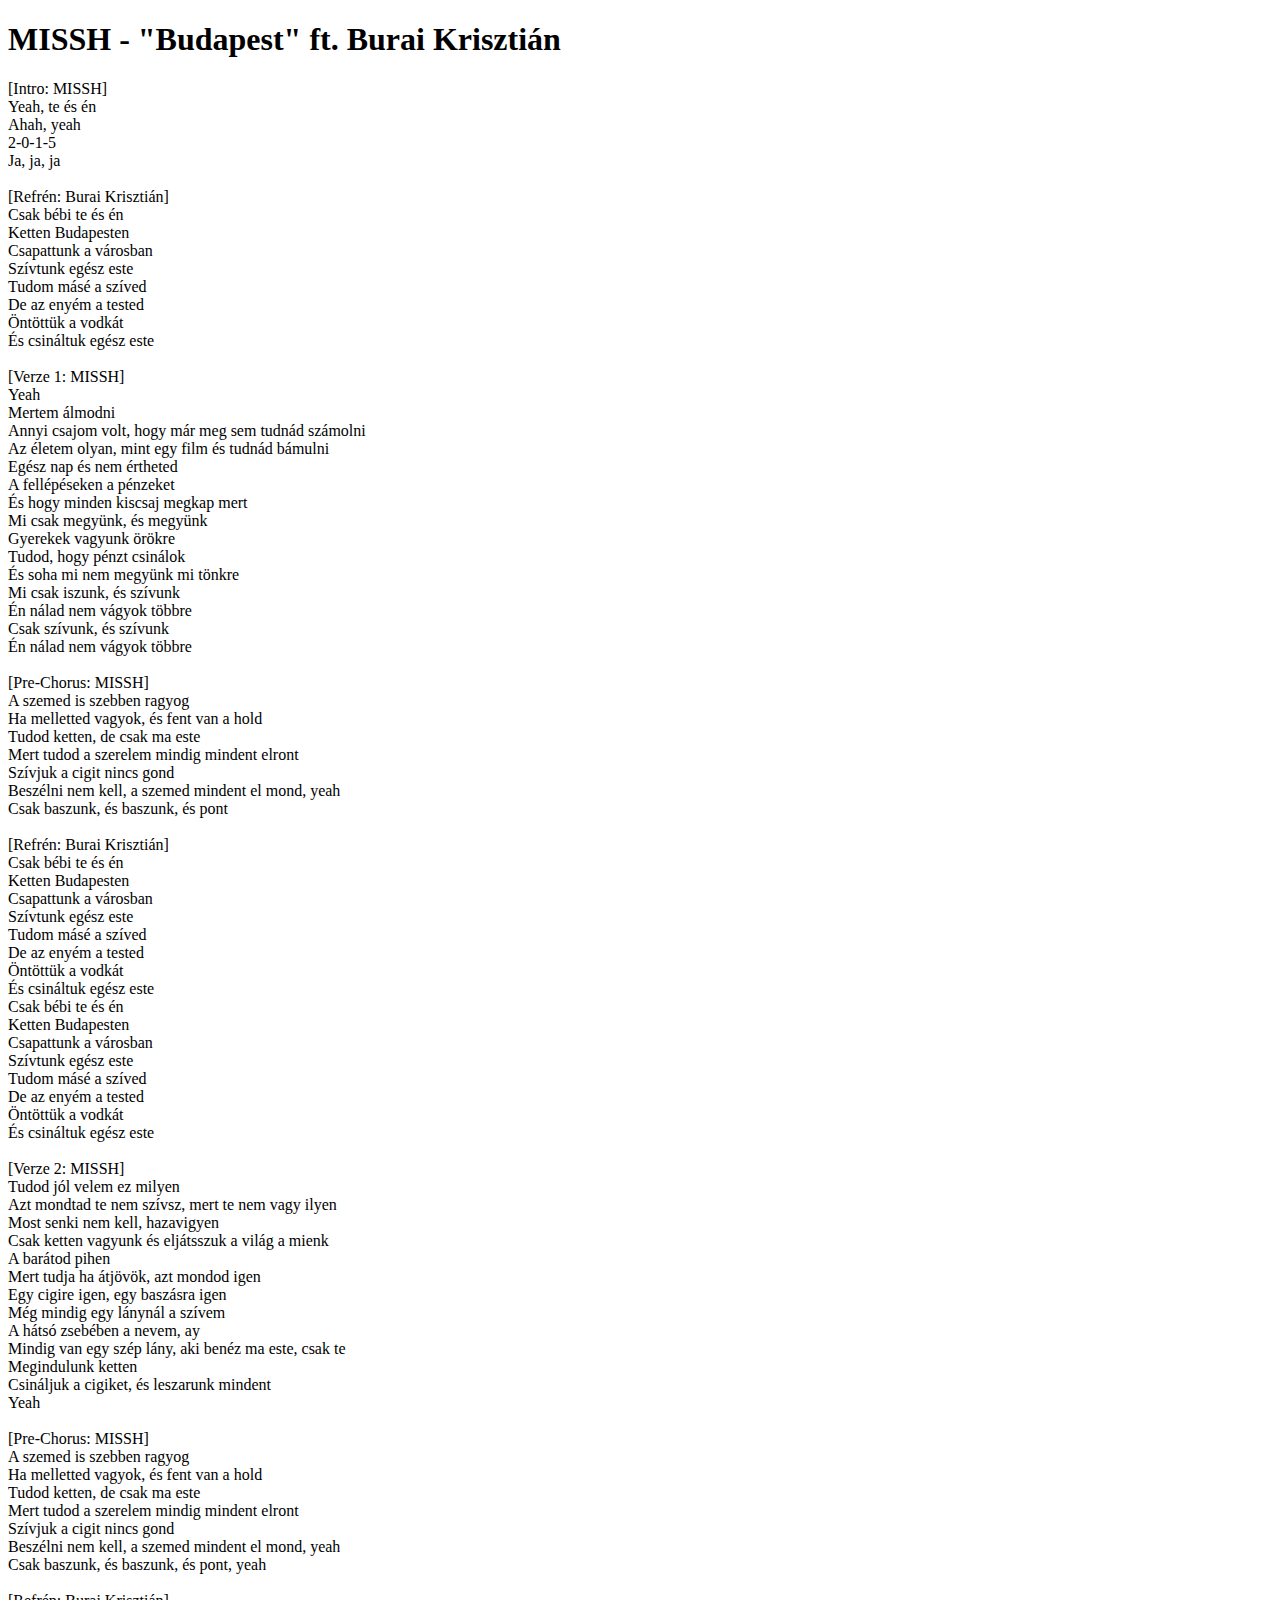
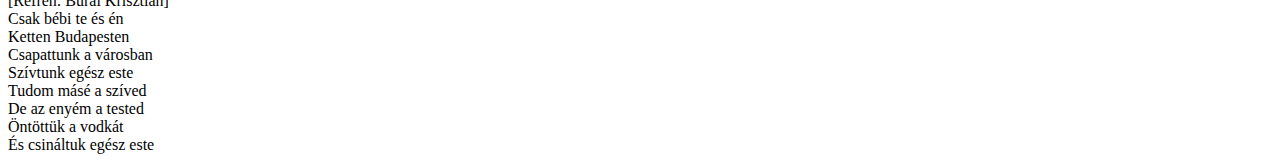
==== src/main/resources/templates/index.html @ d592f3e5 "4. index.html setup commit" ====
<!DOCTYPE html>
<html lang="en">
<head>
    <meta charset="UTF-8">
    <title>Chess</title>
</head>
<body>
<h1>MISSH - "Budapest" ft. Burai Krisztián</h1>

[Intro: MISSH]<br>
Yeah, te és én<br>
Ahah, yeah<br>
2-0-1-5<br>
Ja, ja, ja<br>

<br>

[Refrén: Burai Krisztián]<br>
Csak bébi te és én<br>
Ketten Budapesten<br>
Csapattunk a városban<br>
Szívtunk egész este<br>
Tudom másé a szíved<br>
De az enyém a tested<br>
Öntöttük a vodkát<br>
És csináltuk egész este<br>

<br>

[Verze 1: MISSH]<br>
Yeah<br>
Mertem álmodni<br>
Annyi csajom volt, hogy már meg sem tudnád számolni<br>
Az életem olyan, mint egy film és tudnád bámulni<br>
Egész nap és nem értheted<br>
A fellépéseken a pénzeket<br>
És hogy minden kiscsaj megkap mert<br>
Mi csak megyünk, és megyünk<br>
Gyerekek vagyunk örökre<br>
Tudod, hogy pénzt csinálok<br>
És soha mi nem megyünk mi tönkre<br>
Mi csak iszunk, és szívunk<br>
Én nálad nem vágyok többre<br>
Csak szívunk, és szívunk<br>
Én nálad nem vágyok többre<br>

<br>

[Pre-Chorus: MISSH]<br>
A szemed is szebben ragyog<br>
Ha melletted vagyok, és fent van a hold<br>
Tudod ketten, de csak ma este<br>
Mert tudod a szerelem mindig mindent elront<br>
Szívjuk a cigit nincs gond<br>
Beszélni nem kell, a szemed mindent el mond, yeah<br>
Csak baszunk, és baszunk, és pont<br>

<br>

[Refrén: Burai Krisztián]<br>
Csak bébi te és én<br>
Ketten Budapesten<br>
Csapattunk a városban<br>
Szívtunk egész este<br>
Tudom másé a szíved<br>
De az enyém a tested<br>
Öntöttük a vodkát<br>
És csináltuk egész este<br>
Csak bébi te és én<br>
Ketten Budapesten<br>
Csapattunk a városban<br>
Szívtunk egész este<br>
Tudom másé a szíved<br>
De az enyém a tested<br>
Öntöttük a vodkát<br>
És csináltuk egész este<br>

<br>

[Verze 2: MISSH]<br>
Tudod jól velem ez milyen<br>
Azt mondtad te nem szívsz, mert te nem vagy ilyen<br>
Most senki nem kell, hazavigyen<br>
Csak ketten vagyunk és eljátsszuk a világ a mienk<br>
A barátod pihen<br>
Mert tudja ha átjövök, azt mondod igen<br>
Egy cigire igen, egy baszásra igen<br>
Még mindig egy lánynál a szívem<br>
A hátsó zsebében a nevem, ay<br>
Mindig van egy szép lány, aki benéz ma este, csak te<br>
Megindulunk ketten<br>
Csináljuk a cigiket, és leszarunk mindent<br>
Yeah<br>

<br>

[Pre-Chorus: MISSH]<br>
A szemed is szebben ragyog<br>
Ha melletted vagyok, és fent van a hold<br>
Tudod ketten, de csak ma este<br>
Mert tudod a szerelem mindig mindent elront<br>
Szívjuk a cigit nincs gond<br>
Beszélni nem kell, a szemed mindent el mond, yeah<br>
Csak baszunk, és baszunk, és pont, yeah<br>

<br>

[Refrén: Burai Krisztián]<br>
Csak bébi te és én<br>
Ketten Budapesten<br>
Csapattunk a városban<br>
Szívtunk egész este<br>
Tudom másé a szíved<br>
De az enyém a tested<br>
Öntöttük a vodkát<br>
És csináltuk egész este<br>
</body>
</html>
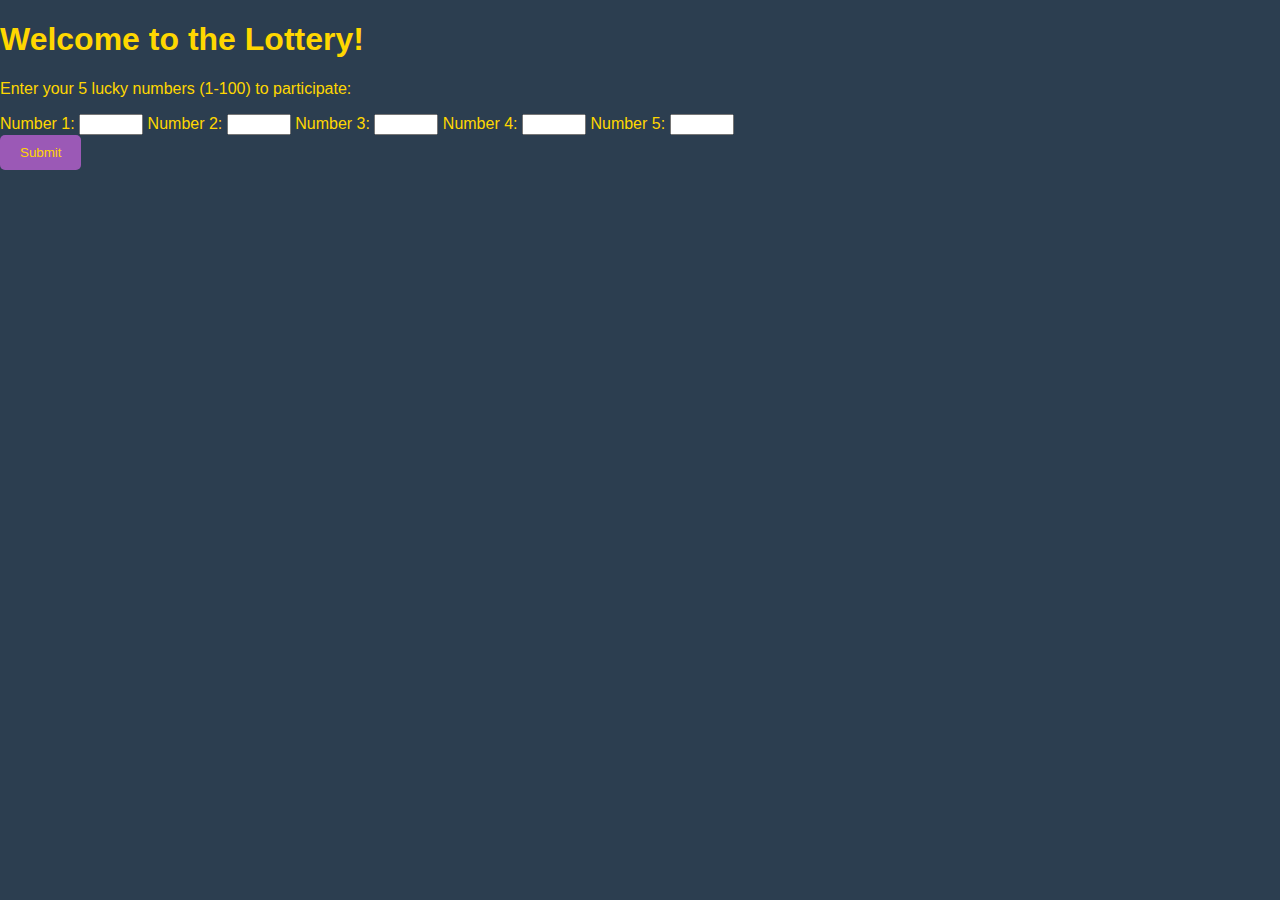
==== commit 40a634d1: "#4 login" ====
--- a/src/main/resources/templates/index.html
+++ b/src/main/resources/templates/index.html
@@ -2,117 +2,68 @@
 <html lang="en">
 <head>
     <meta charset="UTF-8">
-    <title>Chess</title>
+    <meta name="viewport" content="width=device-width, initial-scale=1.0">
+    <title>Lottery Page</title>
+    <link rel="stylesheet" href="style.css">
 </head>
 <body>
-<h1>MISSH - "Budapest" ft. Burai Krisztián</h1>
 
-[Intro: MISSH]<br>
-Yeah, te és én<br>
-Ahah, yeah<br>
-2-0-1-5<br>
-Ja, ja, ja<br>
+<div id="lottery-container">
 
-<br>
+    <h1>Welcome to the Lottery!</h1>
 
-[Refrén: Burai Krisztián]<br>
-Csak bébi te és én<br>
-Ketten Budapesten<br>
-Csapattunk a városban<br>
-Szívtunk egész este<br>
-Tudom másé a szíved<br>
-De az enyém a tested<br>
-Öntöttük a vodkát<br>
-És csináltuk egész este<br>
+    <p>Enter your 5 lucky numbers (1-100) to participate:</p>
 
-<br>
+    <form id="lotteryForm">
+        <label for="luckyNumber1">Number 1:</label>
+        <input type="number" id="luckyNumber1" name="luckyNumber1" min="1" max="100" required>
 
-[Verze 1: MISSH]<br>
-Yeah<br>
-Mertem álmodni<br>
-Annyi csajom volt, hogy már meg sem tudnád számolni<br>
-Az életem olyan, mint egy film és tudnád bámulni<br>
-Egész nap és nem értheted<br>
-A fellépéseken a pénzeket<br>
-És hogy minden kiscsaj megkap mert<br>
-Mi csak megyünk, és megyünk<br>
-Gyerekek vagyunk örökre<br>
-Tudod, hogy pénzt csinálok<br>
-És soha mi nem megyünk mi tönkre<br>
-Mi csak iszunk, és szívunk<br>
-Én nálad nem vágyok többre<br>
-Csak szívunk, és szívunk<br>
-Én nálad nem vágyok többre<br>
+        <label for="luckyNumber2">Number 2:</label>
+        <input type="number" id="luckyNumber2" name="luckyNumber2" min="1" max="100" required>
 
-<br>
+        <label for="luckyNumber3">Number 3:</label>
+        <input type="number" id="luckyNumber3" name="luckyNumber3" min="1" max="100" required>
 
-[Pre-Chorus: MISSH]<br>
-A szemed is szebben ragyog<br>
-Ha melletted vagyok, és fent van a hold<br>
-Tudod ketten, de csak ma este<br>
-Mert tudod a szerelem mindig mindent elront<br>
-Szívjuk a cigit nincs gond<br>
-Beszélni nem kell, a szemed mindent el mond, yeah<br>
-Csak baszunk, és baszunk, és pont<br>
+        <label for="luckyNumber4">Number 4:</label>
+        <input type="number" id="luckyNumber4" name="luckyNumber4" min="1" max="100" required>
 
-<br>
+        <label for="luckyNumber5">Number 5:</label>
+        <input type="number" id="luckyNumber5" name="luckyNumber5" min="1" max="100" required>
 
-[Refrén: Burai Krisztián]<br>
-Csak bébi te és én<br>
-Ketten Budapesten<br>
-Csapattunk a városban<br>
-Szívtunk egész este<br>
-Tudom másé a szíved<br>
-De az enyém a tested<br>
-Öntöttük a vodkát<br>
-És csináltuk egész este<br>
-Csak bébi te és én<br>
-Ketten Budapesten<br>
-Csapattunk a városban<br>
-Szívtunk egész este<br>
-Tudom másé a szíved<br>
-De az enyém a tested<br>
-Öntöttük a vodkát<br>
-És csináltuk egész este<br>
+        <br>
+        <button type="button" onclick="drawLottery()">Submit</button>
+    </form>
 
-<br>
+    <div id="result"></div>
 
-[Verze 2: MISSH]<br>
-Tudod jól velem ez milyen<br>
-Azt mondtad te nem szívsz, mert te nem vagy ilyen<br>
-Most senki nem kell, hazavigyen<br>
-Csak ketten vagyunk és eljátsszuk a világ a mienk<br>
-A barátod pihen<br>
-Mert tudja ha átjövök, azt mondod igen<br>
-Egy cigire igen, egy baszásra igen<br>
-Még mindig egy lánynál a szívem<br>
-A hátsó zsebében a nevem, ay<br>
-Mindig van egy szép lány, aki benéz ma este, csak te<br>
-Megindulunk ketten<br>
-Csináljuk a cigiket, és leszarunk mindent<br>
-Yeah<br>
+</div>
 
-<br>
+<script>
+        function drawLottery() {
+            const luckyNumbers = [
+                document.getElementById('luckyNumber1').value,
+                document.getElementById('luckyNumber2').value,
+                document.getElementById('luckyNumber3').value,
+                document.getElementById('luckyNumber4').value,
+                document.getElementById('luckyNumber5').value
+            ];
 
-[Pre-Chorus: MISSH]<br>
-A szemed is szebben ragyog<br>
-Ha melletted vagyok, és fent van a hold<br>
-Tudod ketten, de csak ma este<br>
-Mert tudod a szerelem mindig mindent elront<br>
-Szívjuk a cigit nincs gond<br>
-Beszélni nem kell, a szemed mindent el mond, yeah<br>
-Csak baszunk, és baszunk, és pont, yeah<br>
+            const winningNumbers = Array.from({ length: 5 }, () => Math.floor(Math.random() * 100) + 1);
 
-<br>
+            let matchCount = 0;
+            for (let i = 0; i < 5; i++) {
+                if (luckyNumbers[i] == winningNumbers[i]) {
+                    matchCount++;
+                }
+            }
 
-[Refrén: Burai Krisztián]<br>
-Csak bébi te és én<br>
-Ketten Budapesten<br>
-Csapattunk a városban<br>
-Szívtunk egész este<br>
-Tudom másé a szíved<br>
-De az enyém a tested<br>
-Öntöttük a vodkát<br>
-És csináltuk egész este<br>
+            if (matchCount === 5) {
+                document.getElementById('result').innerHTML = "<p>Congratulations! You won the lottery with all 5 numbers!</p>";
+            } else {
+                document.getElementById('result').innerHTML = `<p>Sorry, you didn't win this time. You matched ${matchCount} number(s). The winning numbers were ${winningNumbers.join(', ')}.</p>`;
+            }
+        }
+    </script>
+
 </body>
 </html>--- a/src/main/resources/templates/style.css
+++ b/src/main/resources/templates/style.css
@@ -0,0 +1,47 @@
+
+
+body {
+    font-family: 'Arial', sans-serif;
+    margin: 0;
+    padding: 0;
+    background-color: #2c3e50; /* Dark red background */
+    color: #ffd700; /* Gold text color */
+}
+
+header {
+    background-color: #8e44ad; /* Deep purple header */
+    color: #ffd700;
+    text-align: center;
+    padding: 1em;
+}
+
+main {
+    max-width: 800px;
+    margin: 20px auto;
+    padding: 20px;
+    background-color: #fff;
+    box-shadow: 0 0 10px rgba(0, 0, 0, 0.1);
+}
+
+footer {
+    text-align: center;
+    padding: 1em;
+    background-color: #8e44ad;
+    color: #ffd700;
+    position: fixed;
+    bottom: 0;
+    width: 100%;
+}
+
+button {
+    padding: 10px 20px;
+    background-color: #9b59b6; /* Deep purple button color */
+    color: #ffd700;
+    border: none;
+    border-radius: 5px;
+    cursor: pointer;
+}
+
+button:hover {
+    background-color: #8e44ad; /* Darker purple on hover */
+}
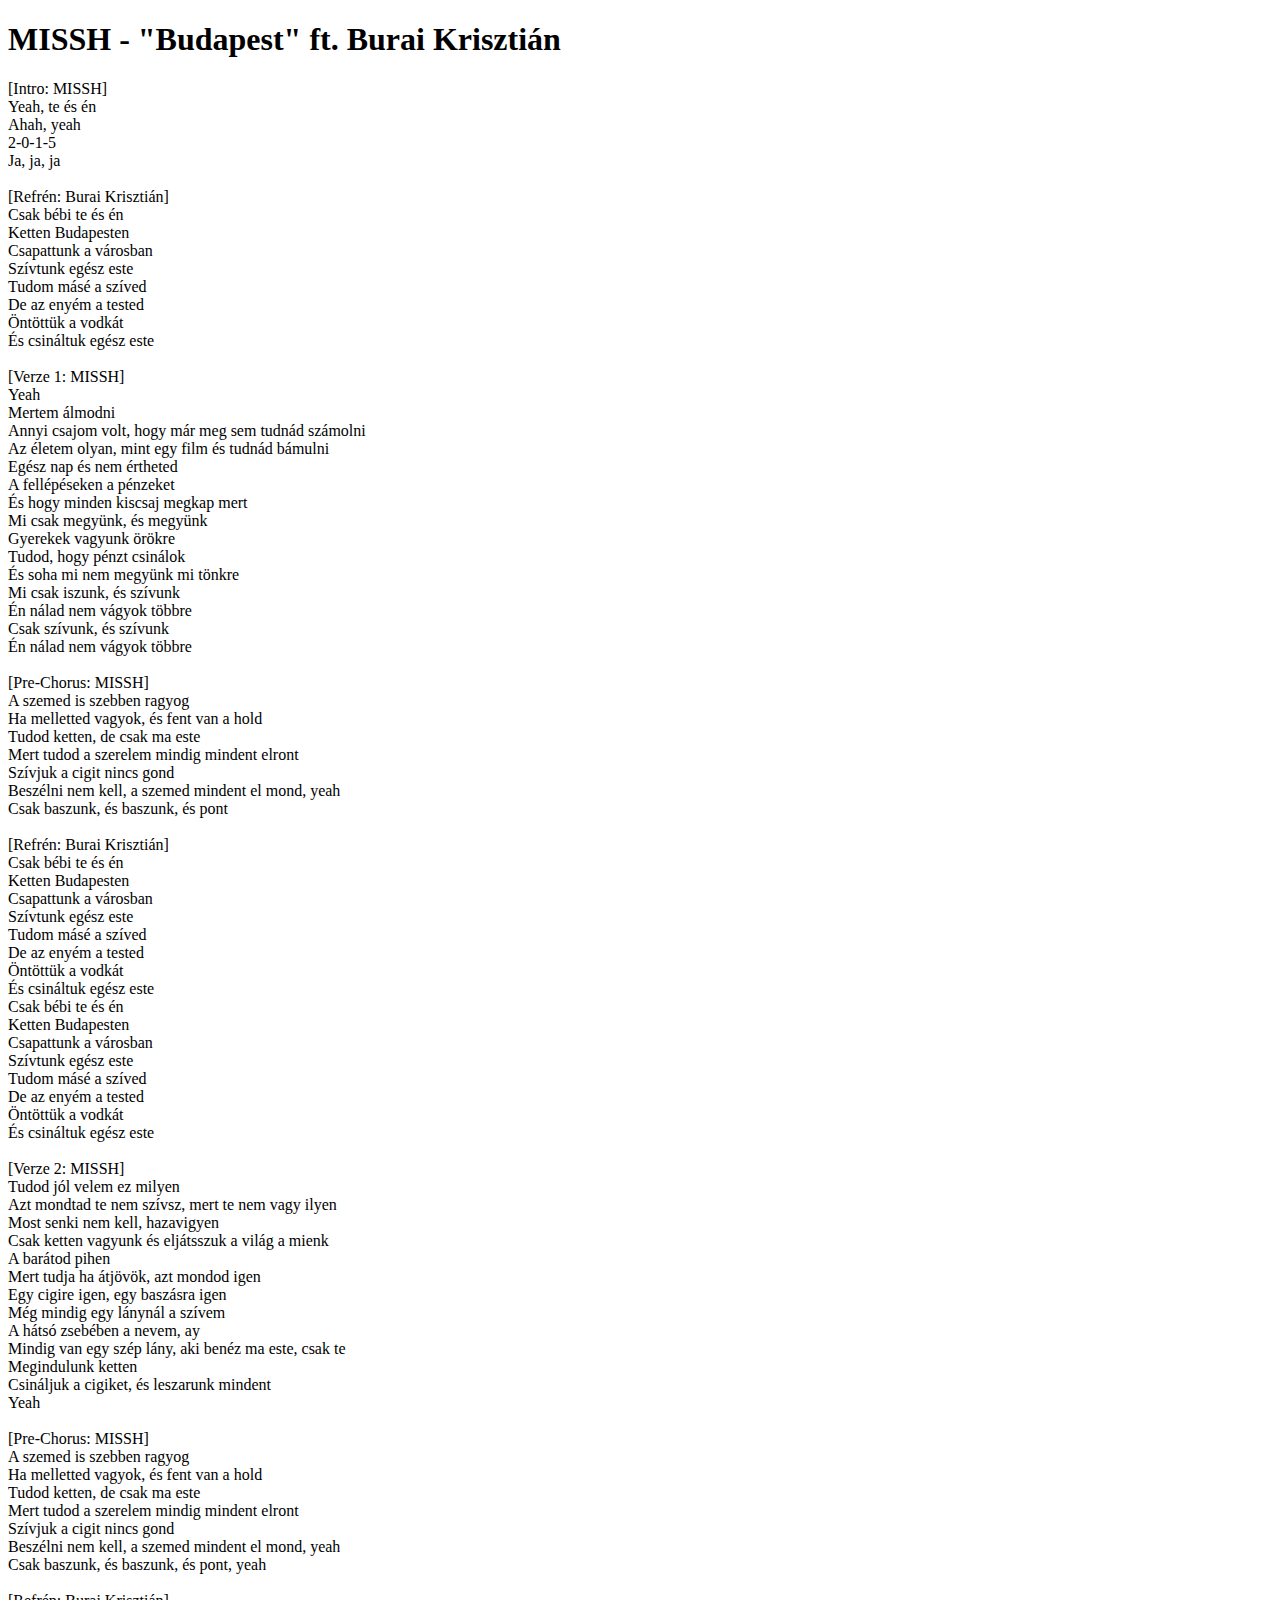
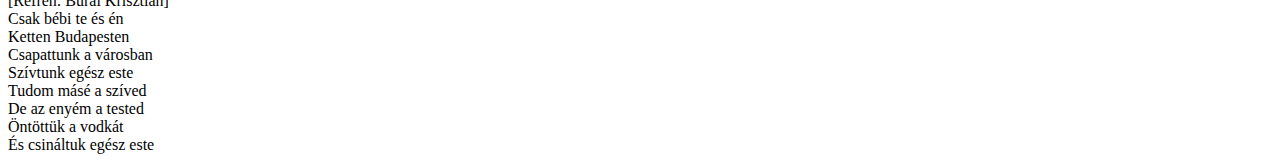
==== commit 0e5fbbbb: "Merge 282dcb491a06756dbf7751e272a73baa25de5d2f into 74067c717ece3fe79c3f4db5185afeb4e6617b4d" ====
--- a/src/main/resources/templates/index.html
+++ b/src/main/resources/templates/index.html
@@ -2,68 +2,117 @@
 <html lang="en">
 <head>
     <meta charset="UTF-8">
-    <meta name="viewport" content="width=device-width, initial-scale=1.0">
-    <title>Lottery Page</title>
-    <link rel="stylesheet" href="style.css">
+    <title>Chess</title>
 </head>
 <body>
+<h1>MISSH - "Budapest" ft. Burai Krisztián</h1>
 
-<div id="lottery-container">
+[Intro: MISSH]<br>
+Yeah, te és én<br>
+Ahah, yeah<br>
+2-0-1-5<br>
+Ja, ja, ja<br>
 
-    <h1>Welcome to the Lottery!</h1>
+<br>
 
-    <p>Enter your 5 lucky numbers (1-100) to participate:</p>
+[Refrén: Burai Krisztián]<br>
+Csak bébi te és én<br>
+Ketten Budapesten<br>
+Csapattunk a városban<br>
+Szívtunk egész este<br>
+Tudom másé a szíved<br>
+De az enyém a tested<br>
+Öntöttük a vodkát<br>
+És csináltuk egész este<br>
 
-    <form id="lotteryForm">
-        <label for="luckyNumber1">Number 1:</label>
-        <input type="number" id="luckyNumber1" name="luckyNumber1" min="1" max="100" required>
+<br>
 
-        <label for="luckyNumber2">Number 2:</label>
-        <input type="number" id="luckyNumber2" name="luckyNumber2" min="1" max="100" required>
+[Verze 1: MISSH]<br>
+Yeah<br>
+Mertem álmodni<br>
+Annyi csajom volt, hogy már meg sem tudnád számolni<br>
+Az életem olyan, mint egy film és tudnád bámulni<br>
+Egész nap és nem értheted<br>
+A fellépéseken a pénzeket<br>
+És hogy minden kiscsaj megkap mert<br>
+Mi csak megyünk, és megyünk<br>
+Gyerekek vagyunk örökre<br>
+Tudod, hogy pénzt csinálok<br>
+És soha mi nem megyünk mi tönkre<br>
+Mi csak iszunk, és szívunk<br>
+Én nálad nem vágyok többre<br>
+Csak szívunk, és szívunk<br>
+Én nálad nem vágyok többre<br>
 
-        <label for="luckyNumber3">Number 3:</label>
-        <input type="number" id="luckyNumber3" name="luckyNumber3" min="1" max="100" required>
+<br>
 
-        <label for="luckyNumber4">Number 4:</label>
-        <input type="number" id="luckyNumber4" name="luckyNumber4" min="1" max="100" required>
+[Pre-Chorus: MISSH]<br>
+A szemed is szebben ragyog<br>
+Ha melletted vagyok, és fent van a hold<br>
+Tudod ketten, de csak ma este<br>
+Mert tudod a szerelem mindig mindent elront<br>
+Szívjuk a cigit nincs gond<br>
+Beszélni nem kell, a szemed mindent el mond, yeah<br>
+Csak baszunk, és baszunk, és pont<br>
 
-        <label for="luckyNumber5">Number 5:</label>
-        <input type="number" id="luckyNumber5" name="luckyNumber5" min="1" max="100" required>
+<br>
 
-        <br>
-        <button type="button" onclick="drawLottery()">Submit</button>
-    </form>
+[Refrén: Burai Krisztián]<br>
+Csak bébi te és én<br>
+Ketten Budapesten<br>
+Csapattunk a városban<br>
+Szívtunk egész este<br>
+Tudom másé a szíved<br>
+De az enyém a tested<br>
+Öntöttük a vodkát<br>
+És csináltuk egész este<br>
+Csak bébi te és én<br>
+Ketten Budapesten<br>
+Csapattunk a városban<br>
+Szívtunk egész este<br>
+Tudom másé a szíved<br>
+De az enyém a tested<br>
+Öntöttük a vodkát<br>
+És csináltuk egész este<br>
 
-    <div id="result"></div>
+<br>
 
-</div>
+[Verze 2: MISSH]<br>
+Tudod jól velem ez milyen<br>
+Azt mondtad te nem szívsz, mert te nem vagy ilyen<br>
+Most senki nem kell, hazavigyen<br>
+Csak ketten vagyunk és eljátsszuk a világ a mienk<br>
+A barátod pihen<br>
+Mert tudja ha átjövök, azt mondod igen<br>
+Egy cigire igen, egy baszásra igen<br>
+Még mindig egy lánynál a szívem<br>
+A hátsó zsebében a nevem, ay<br>
+Mindig van egy szép lány, aki benéz ma este, csak te<br>
+Megindulunk ketten<br>
+Csináljuk a cigiket, és leszarunk mindent<br>
+Yeah<br>
 
-<script>
-        function drawLottery() {
-            const luckyNumbers = [
-                document.getElementById('luckyNumber1').value,
-                document.getElementById('luckyNumber2').value,
-                document.getElementById('luckyNumber3').value,
-                document.getElementById('luckyNumber4').value,
-                document.getElementById('luckyNumber5').value
-            ];
+<br>
 
-            const winningNumbers = Array.from({ length: 5 }, () => Math.floor(Math.random() * 100) + 1);
+[Pre-Chorus: MISSH]<br>
+A szemed is szebben ragyog<br>
+Ha melletted vagyok, és fent van a hold<br>
+Tudod ketten, de csak ma este<br>
+Mert tudod a szerelem mindig mindent elront<br>
+Szívjuk a cigit nincs gond<br>
+Beszélni nem kell, a szemed mindent el mond, yeah<br>
+Csak baszunk, és baszunk, és pont, yeah<br>
 
-            let matchCount = 0;
-            for (let i = 0; i < 5; i++) {
-                if (luckyNumbers[i] == winningNumbers[i]) {
-                    matchCount++;
-                }
-            }
+<br>
 
-            if (matchCount === 5) {
-                document.getElementById('result').innerHTML = "<p>Congratulations! You won the lottery with all 5 numbers!</p>";
-            } else {
-                document.getElementById('result').innerHTML = `<p>Sorry, you didn't win this time. You matched ${matchCount} number(s). The winning numbers were ${winningNumbers.join(', ')}.</p>`;
-            }
-        }
-    </script>
-
+[Refrén: Burai Krisztián]<br>
+Csak bébi te és én<br>
+Ketten Budapesten<br>
+Csapattunk a városban<br>
+Szívtunk egész este<br>
+Tudom másé a szíved<br>
+De az enyém a tested<br>
+Öntöttük a vodkát<br>
+És csináltuk egész este<br>
 </body>
 </html>